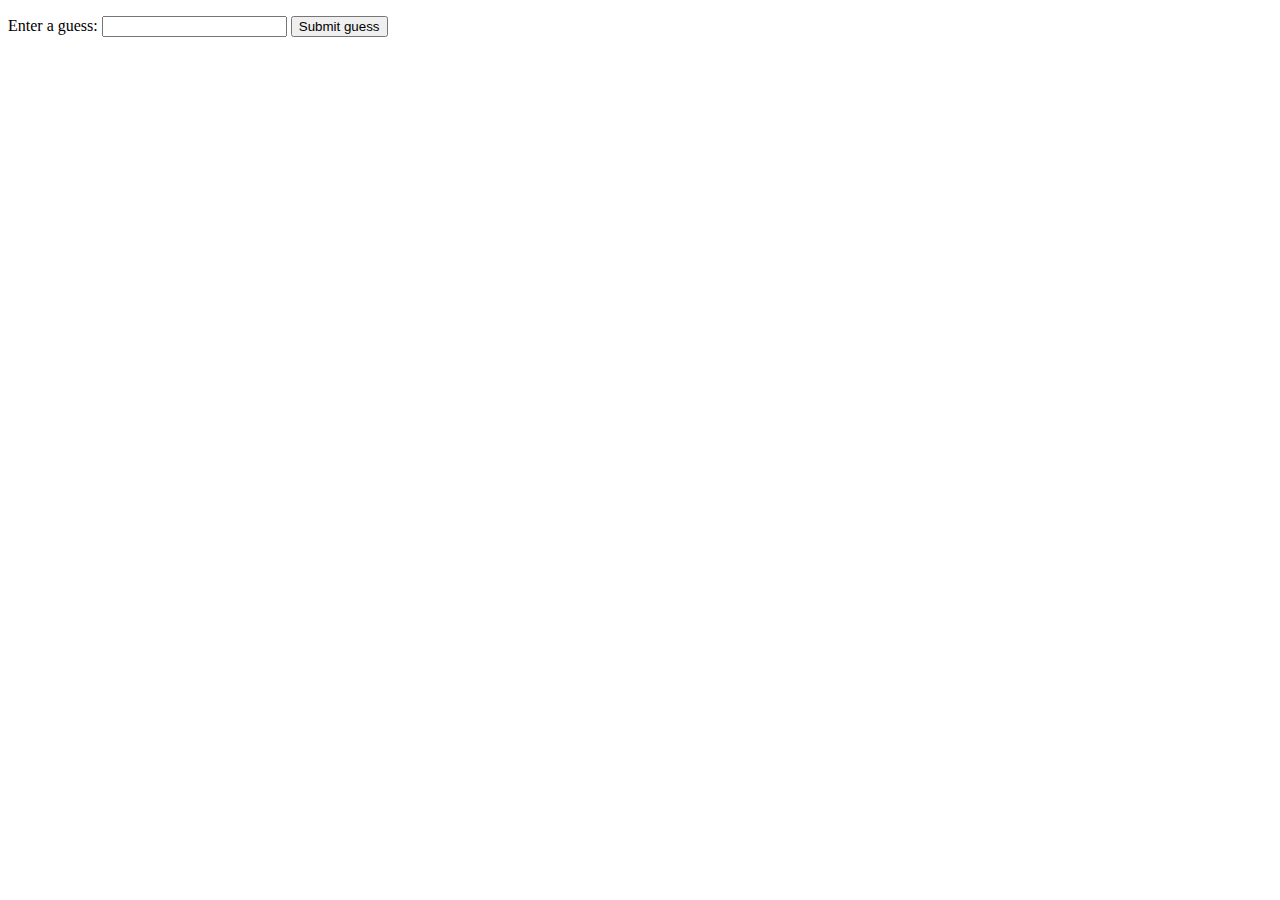
==== src/index.html @ 5ebbd13c "Created number guessing game" ====
<!DOCTYPE html>
<html>
  <head>
    <meta charset="utf-8"/>
    <title><%= htmlWebpackPlugin.options.title %></title>
    <link rel="stylesheet" href="assets/styles.css">
    <script  src="/src/index.js"></script>
    
  </head>
  <body>
   
   <!--<p>Yeah!</p>-->

   <div class="resultParas">
    <p class="guesses"></p>
    <p class="lastResult"></p>
    <p class="lowOrHi"></p>
  </div>

  <label for="guessField">Enter a guess: </label><input type="text" id="guessField" class="guessField">
<input type="submit" value="Submit guess" class="guessSubmit">
  </body>

</html>

<script>

  let randomNumber = Math.floor(Math.random() * 100) + 1;

const guesses = document.querySelector('.guesses');
const lastResult = document.querySelector('.lastResult');
const lowOrHi = document.querySelector('.lowOrHi');

const guessSubmit = document.querySelector('.guessSubmit');
const guessField = document.querySelector('.guessField');

let guessCount = 1;
let resetButton;
guessField.focus();
  
      function checkGuess() {
  let userGuess = Number(guessField.value);
  if (guessCount === 1) {
    guesses.textContent = 'Previous guesses: ';
  }
  guesses.textContent += userGuess + ' ';
 
  if (userGuess === randomNumber) {
    lastResult.textContent = 'Congratulations! You got it right!';
    lastResult.style.backgroundColor = 'green';
    lowOrHi.textContent = '';
    setGameOver();
  } else if (guessCount === 10) {
    lastResult.textContent = '!!!GAME OVER!!!';
    setGameOver();
  } else {
    lastResult.textContent = 'Wrong!';
    lastResult.style.backgroundColor = 'red';
    if(userGuess < randomNumber) {
      lowOrHi.textContent = 'Last guess was too low!';
    } else if(userGuess > randomNumber) {
      lowOrHi.textContent = 'Last guess was too high!';
    }
  }
 
  guessCount++;
  guessField.value = '';
  guessField.focus();
}
guessSubmit.addEventListener('click', checkGuess);

function setGameOver() {
  guessField.disabled = true;
  guessSubmit.disabled = true;
  resetButton = document.createElement('button');
  resetButton.textContent = 'Start new game';
  document.body.appendChild(resetButton);
  resetButton.addEventListener('click', resetGame);
}

function resetGame() {
  guessCount = 1;

  const resetParas = document.querySelectorAll('.resultParas p');
  for (let i = 0 ; i < resetParas.length ; i++) {
    resetParas[i].textContent = '';
  }

  resetButton.parentNode.removeChild(resetButton);

  guessField.disabled = false;
  guessSubmit.disabled = false;
  guessField.value = '';
  guessField.focus();

  lastResult.style.backgroundColor = 'white';

  randomNumber = Math.floor(Math.random() * 100) + 1;
}

</script>
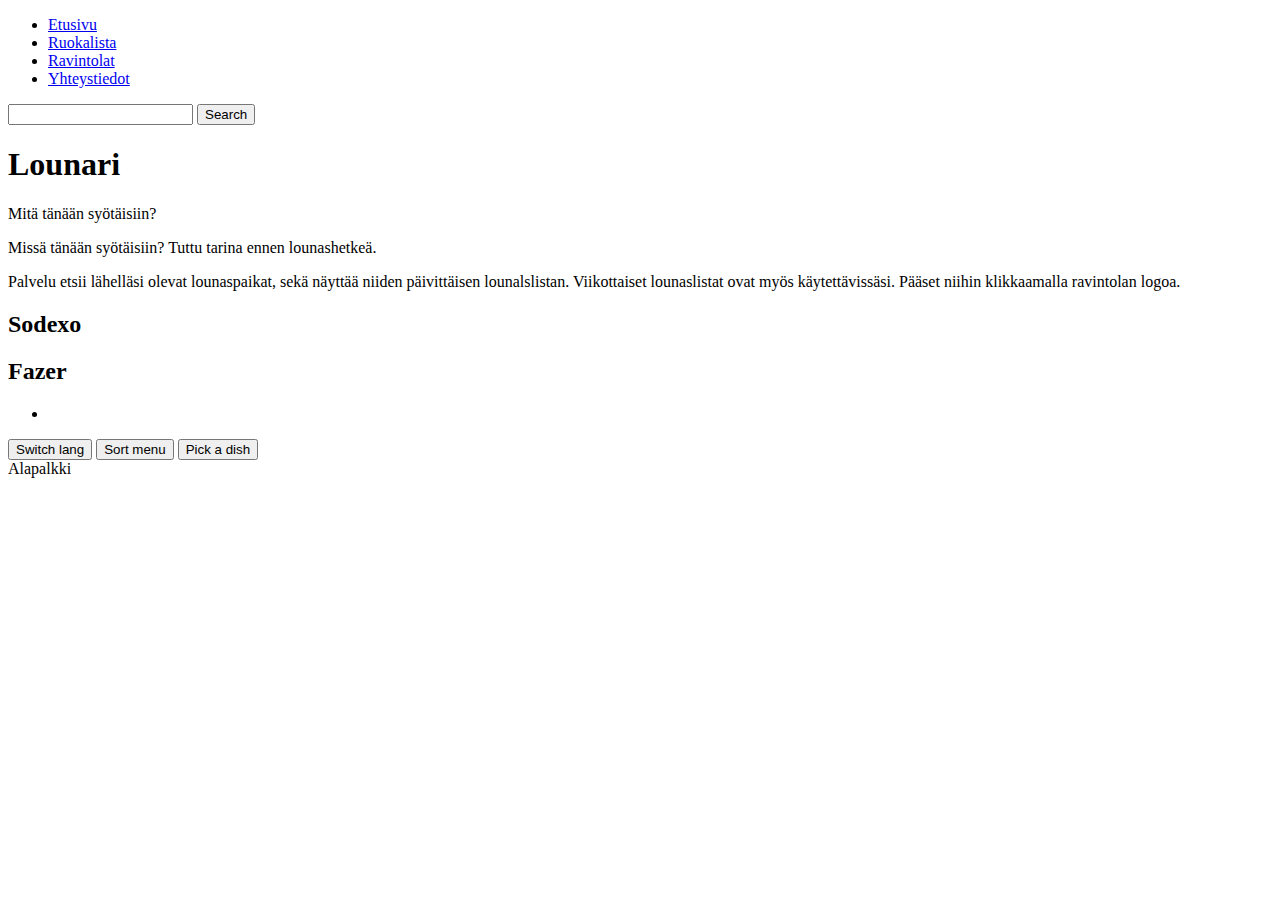
==== commit 58dc7445: "added files to week2 task 3" ====
--- a/src/index.html
+++ b/src/index.html
@@ -1,102 +1,68 @@
-<!DOCTYPE html>
+<!doctype html>
 <html>
-  <head>
-    <meta charset="utf-8"/>
-    <title><%= htmlWebpackPlugin.options.title %></title>
-    <link rel="stylesheet" href="assets/styles.css">
-    <script  src="/src/index.js"></script>
-    
-  </head>
-  <body>
-   
-   <!--<p>Yeah!</p>-->
+<head>
+<link rel="stylesheet" href="/assets/styles.css" type="text/css">
+<meta charset="UTF-8">
+<title>Untitled Document</title>
+</head>
 
-   <div class="resultParas">
-    <p class="guesses"></p>
-    <p class="lastResult"></p>
-    <p class="lowOrHi"></p>
-  </div>
-
-  <label for="guessField">Enter a guess: </label><input type="text" id="guessField" class="guessField">
-<input type="submit" value="Submit guess" class="guessSubmit">
-  </body>
+<body>
+	<nav>
+		<ul>
+			<li><a href="#">Etusivu </a></li>
+			<li><a href="#restaurantarea">Ruokalista </a></li>
+			<li><a href="#">Ravintolat </a></li>
+			<li><a href="#">Yhteystiedot </a></li>
+		</ul>
+		<form class="haku">
+		<input class="form-control mr-sm-2" type="search" placeholder="" aria-label="Search">
+          <button class="btn btn-outline-success my-2 my-sm-0" type="submit">Search</button>
+		</form>
+	
+	</nav>
+	<header id="showcase">
+		<div id="showcase-logoarea">
+			<h1>Lounari</h1>
+		<p>
+			Mitä tänään syötäisiin?</p></div>
+		
+		<div id="showcase-imgarea">
+			<div id="triangle">
+		</div>
+		</div>
+	</header>
+	
+	<main>
+	<div id="info-area">
+		<div class="info-text">
+	Missä tänään syötäisiin? Tuttu tarina ennen lounashetkeä. 
+			<p>Palvelu etsii lähelläsi olevat lounaspaikat, sekä näyttää niiden päivittäisen lounalslistan. Viikottaiset lounaslistat ovat myös käytettävissäsi. Pääset niihin klikkaamalla ravintolan logoa. </p>
+		</div>
+		
+	</div>
+	<div id="restaurantarea">
+		<div class="restaurant1" >
+      <h2>Sodexo</h2>
+      <p>
+			<ul id="sodexo">
+			</ul>
+		</div>
+		<div class="restaurant2">
+      <h2>Fazer</h2>
+      <p>
+        <ul>
+			<li id="fazer">
+      </li>
+    </ul>
+		</div>
+	</div>
+	<button id="switch-lang">Switch lang</button>
+	<button id="sort-menu">Sort menu</button>
+	<button id="pick-dish">Pick a dish</button>
+		
+</main>
+<footer>Alapalkki</footer>	
+</body>
 
 </html>
 
-<script>
-
-  let randomNumber = Math.floor(Math.random() * 100) + 1;
-
-const guesses = document.querySelector('.guesses');
-const lastResult = document.querySelector('.lastResult');
-const lowOrHi = document.querySelector('.lowOrHi');
-
-const guessSubmit = document.querySelector('.guessSubmit');
-const guessField = document.querySelector('.guessField');
-
-let guessCount = 1;
-let resetButton;
-guessField.focus();
-  
-      function checkGuess() {
-  let userGuess = Number(guessField.value);
-  if (guessCount === 1) {
-    guesses.textContent = 'Previous guesses: ';
-  }
-  guesses.textContent += userGuess + ' ';
- 
-  if (userGuess === randomNumber) {
-    lastResult.textContent = 'Congratulations! You got it right!';
-    lastResult.style.backgroundColor = 'green';
-    lowOrHi.textContent = '';
-    setGameOver();
-  } else if (guessCount === 10) {
-    lastResult.textContent = '!!!GAME OVER!!!';
-    setGameOver();
-  } else {
-    lastResult.textContent = 'Wrong!';
-    lastResult.style.backgroundColor = 'red';
-    if(userGuess < randomNumber) {
-      lowOrHi.textContent = 'Last guess was too low!';
-    } else if(userGuess > randomNumber) {
-      lowOrHi.textContent = 'Last guess was too high!';
-    }
-  }
- 
-  guessCount++;
-  guessField.value = '';
-  guessField.focus();
-}
-guessSubmit.addEventListener('click', checkGuess);
-
-function setGameOver() {
-  guessField.disabled = true;
-  guessSubmit.disabled = true;
-  resetButton = document.createElement('button');
-  resetButton.textContent = 'Start new game';
-  document.body.appendChild(resetButton);
-  resetButton.addEventListener('click', resetGame);
-}
-
-function resetGame() {
-  guessCount = 1;
-
-  const resetParas = document.querySelectorAll('.resultParas p');
-  for (let i = 0 ; i < resetParas.length ; i++) {
-    resetParas[i].textContent = '';
-  }
-
-  resetButton.parentNode.removeChild(resetButton);
-
-  guessField.disabled = false;
-  guessSubmit.disabled = false;
-  guessField.value = '';
-  guessField.focus();
-
-  lastResult.style.backgroundColor = 'white';
-
-  randomNumber = Math.floor(Math.random() * 100) + 1;
-}
-
-</script>
-
